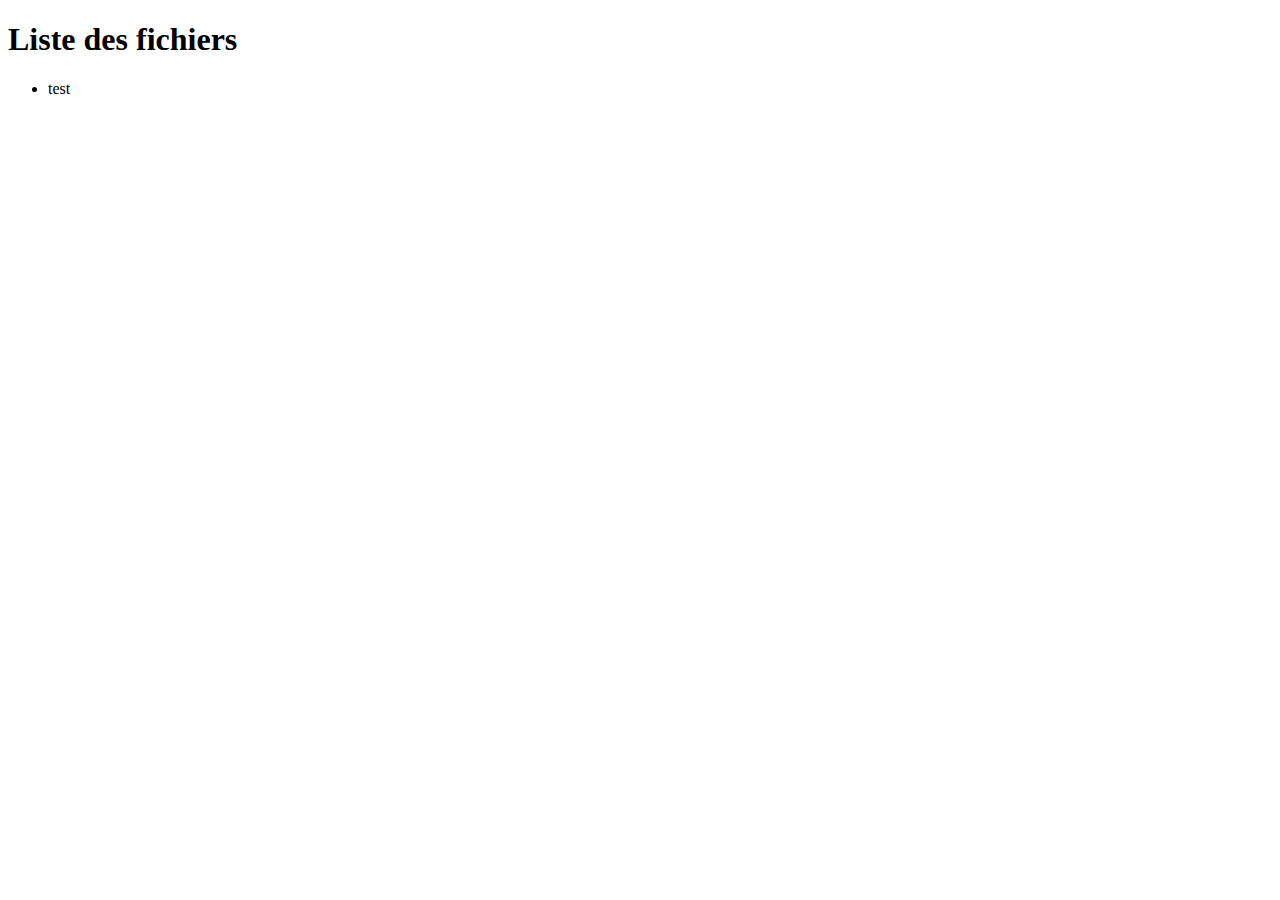
==== src/main/resources/templates/Archive.html @ eec61bcf "jsais pas j'ai fait ça y'a 2 semaines" ====
<!DOCTYPE html>
<html lang="en">
<head>
    <meta charset="UTF-8">
    <meta http-equiv="X-UA-Compatible" content="IE=edge">
    <meta name="viewport" content="width=device-width, initial-scale=1.0">
    <title>[[ ${titre} ]]</title>
</head>
<body>
    
    <h1>Liste des fichiers</h1>

    <ul>

        <li th:each="f : ${listeFichier}">
            <a th:href="@{/fichier/{id} (id = ${f.id})}">test</a>
        </li>

    </ul>

</body>
</html>
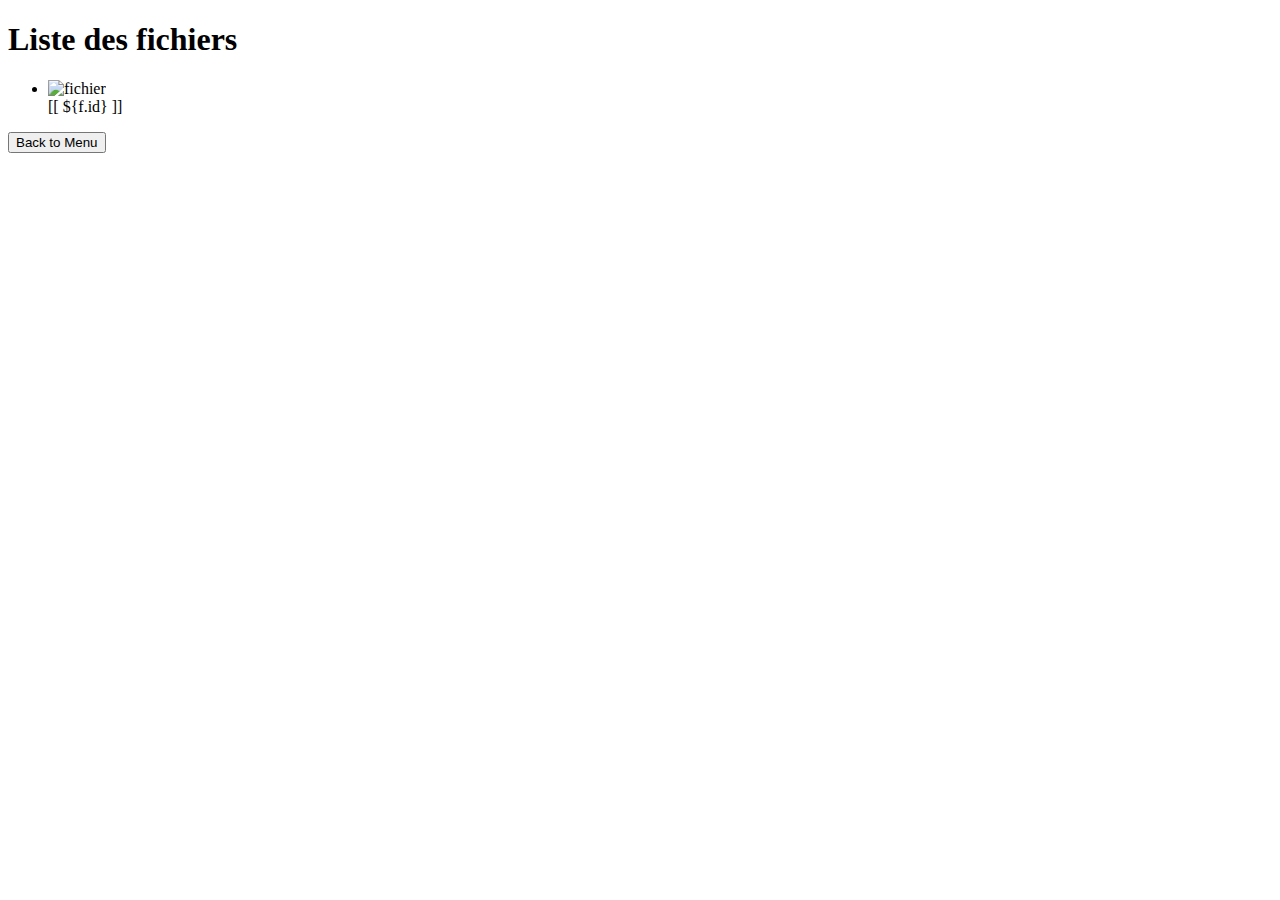
==== commit 8815643d: "Bouton + écriture message + réponse rapide + css + js" ====
--- a/src/main/resources/templates/Archive.html
+++ b/src/main/resources/templates/Archive.html
@@ -4,19 +4,54 @@
     <meta charset="UTF-8">
     <meta http-equiv="X-UA-Compatible" content="IE=edge">
     <meta name="viewport" content="width=device-width, initial-scale=1.0">
+    <link rel="stylesheet" media="screen" href="../style.css">
     <title>[[ ${titre} ]]</title>
 </head>
 <body>
-    
+    <div class="main">
+        <div class="main-content">    
     <h1>Liste des fichiers</h1>
 
     <ul>
 
         <li th:each="f : ${listeFichier}">
-            <a th:href="@{/fichier/{id} (id = ${f.id})}">test</a>
+            <a th:href="@{/fichier/{id} (id = ${f.id})}">
+              <img src = "../fichier.png" class="fichier" alt = "fichier" />
+            <br>
+            [[ ${f.id} ]]
+          </a>
         </li>
 
     </ul>
-
+    <a th:href="@{/index}"><button class="bouton effect"><span>Back to Menu</span></button></a>
+</div>
+    <!-- particles.js container -->
+  <div id="particles-js"></div>
+</div>
+  <!-- scripts -->
+  <script src="../particles.js"></script>
+  <script src="../app.js"></script>
+  
+  <!-- stats.js -->
+  
+  <script>
+    var count_particles, stats, update;
+    stats = new Stats;
+    stats.setMode(0);
+    stats.domElement.style.position = 'absolute';
+    stats.domElement.style.left = '0px';
+    stats.domElement.style.top = '0px';
+    document.body.appendChild(stats.domElement);
+    count_particles = document.querySelector('.js-count-particles');
+    update = function() {
+      stats.begin();
+      stats.end();
+      if (window.pJSDom[0].pJS.particles && window.pJSDom[0].pJS.particles.array) {
+        count_particles.innerText = window.pJSDom[0].pJS.particles.array.length;
+      }
+      requestAnimationFrame(update);
+    };
+    requestAnimationFrame(update);
+  </script>
 </body>
 </html>